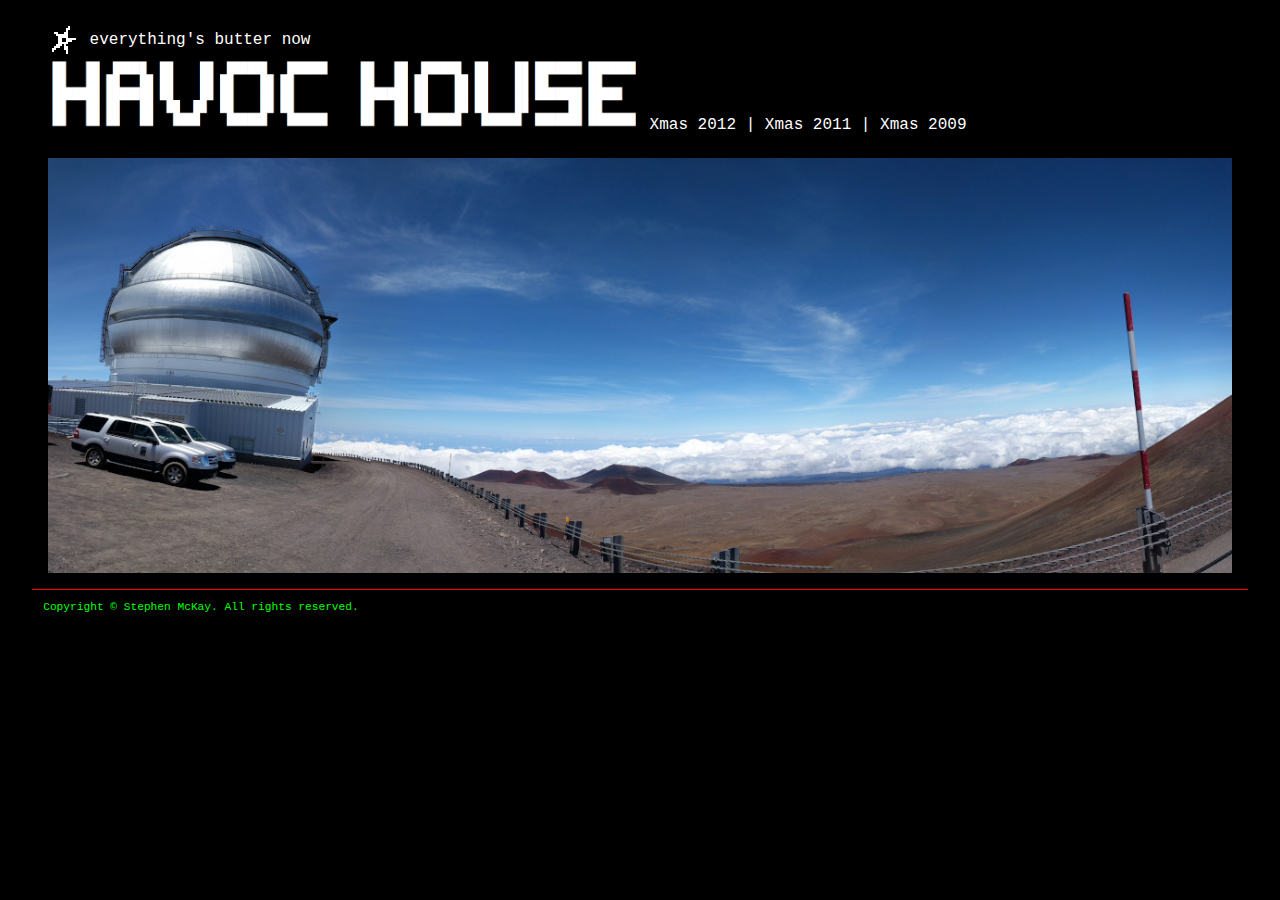
==== index.html @ 0ea738f2 "Update index.html to ref resized Mauna Kea pics." ====
<html>

  <head>
    <!--: Havoc House-->
    <title>Havoc House ... loving you one nibble at a time</title>
    <link rel="icon" type="image/x-icon" href="favicon.ico">
    <link rel="stylesheet" type="text/css" href="shared.css">
  </head>
</head>

  <body>
    <div class="header">
      <!-- moved "vertical-align:middle" style from span to img -->
<div>
  <img style="vertical-align:middle" src="star.png" alt="The Colgreen Star"/>
  <span style="">everything's butter now</span>
</div>
<a class="hlink" href="/" title="Havoc.House"><img src="havoc_house.png" alt="Havoc House" /></a>
<a href="xmas2012/" class="siteNav">Xmas 2012</a> | 
<a href="xmas2011/" class="siteNav">Xmas 2011</a> | 
<a href="xmas2009/" class="siteNav">Xmas 2009</a>


    </div>
    <div class="body">
      <a href="mauna_kea_2017.jpg">
        <img width="100%" src="mauna_kea_2017_mini.jpg" alt="Mauna Kea 2017" />
      </a>
    </div>

    <div class="footer">
      	Copyright &copy; Stephen McKay. All rights reserved.

	<script type="text/javascript">
	var gaJsHost = (("https:" == document.location.protocol) ? "https://ssl." : "http://www.");
	document.write(unescape("%3Cscript src='" + gaJsHost + "google-analytics.com/ga.js' type='text/javascript'%3E%3C/script%3E"));
	</script>
	<script type="text/javascript">
	try {
	var pageTracker = _gat._getTracker("UA-6928592-1");
	pageTracker._trackPageview();
	} catch(err) {}</script>

    </div>

  </body>
</html>
---- shared.css ----
body {
	background-color: black;
	color: white;
	margin: 0px;
	padding: 1em;
	padding-left: 2em;
	padding-right: 2em;
	font-family: serif;
}

div.header {
	text-align: left;
	padding: .5em 1em .5em 1em;
        font-family: "Courier New", monospace;
}

div.body {
	background-color: black;
	padding: 1em;
}

div.content {
	background-color: white;
	padding-top: 2em;
	padding-left: 3em;
	padding-right: 3em;
	padding-bottom: 1.5em;
	border: 0px;
	font-size: 1.2em;
}

div.footer {
	text-align: left;
	color: #00FF00;
        font-family: "Courier New", Courier, monospace;
	font-size: .7em;
	padding: 1em;
	border-top: 1px solid red;
}

div.menuBlurb {
	text-align: right;
	padding: .25em;
	margin: .5em;
}

div.menuItem {
	/* cursor:pointer; */
	cursor:hand;
	margin: .5em;
	margin-right: 0em;
	margin-top: 0em;
	padding: .25em;
	padding-right: .5em;
	text-align: right;
	border: 0em;
	font-size: 1.5em;
	font-weight: bold;
}
code {
	color: darkred;
}

h1.title {
	text-align: center;
	font-weight: normal;
	font-size: 2em;
	margin: 0;
}

h2.title {
	text-align: center;
	font-weight: normal;
	font-size: 1.5em;
	margin: 0;
}

a {
        color: #0000FF;
}

a.hlink {
        font-family: "Courier New", monospace;
        white-space: pre;
        color: red;
        text-decoration: none;
	font-size: .5em;
}

a.hlink img {
	width: 50%;
	filter: invert(1);
}

@media only screen and (max-width: 640px) {

   a.hlink { 
      font-size: .5em; 
   }

}

a.siteNav {
	text-decoration: none;
	color: white;
}

a.siteNav:hover {
	text-decoration: underline;
}

dl.asterlist > dt:before {
	content: "* ";
}

iframe.wrapper {
	width: 100%;
	height: 100%;
}

/* blogger stuff */
#Title {
	font-size:43px;
	padding-left:0px;
	padding-top:10px;
	text-transform:none;
}

#Description {
	padding:0px;
	padding-top:10px;
	font-size:12px;
	font-weight:normal;
}

.DateHeader {
	font-size:18px;
	text-align:left;
	margin-top:30px;
	width:300px;
	margin-bottom: 0px;
	color: gray;
	font-weight: bold;
}

.PostTitle {
	font-size:1.2em;
	font-weight:bold;
	font-family: sans-serif;
}

.Post {
	margin-bottom:20px;
	font-size:15px;
	padding-right:15px;
	line-height:22px;
	font-family:arial, helvetica;
	color:black;
}

.PostFooter {
	margin-bottom:10px;
	margin-left:0px;
	color:gray;
	font-size:10px;
}

#menu {
	float:right;
	padding:10px;
	padding-top:0px;
	margin:0px 0px 10px 10px;
	/* background-color:#ffb83d; */
	border: 1px dashed #ffb83d;
	/* -moz-border-radius: 1em 1em 1em 1em; */
	/* border-radius: 1em 1em 1em 1em; */
}

p {
	margin:0px 10px 10px 10px;
}

#Archives {
	font-size:12px;
	margin-top:15px;
}

.code {
  background-color: pink;
  padding: .7em;
}
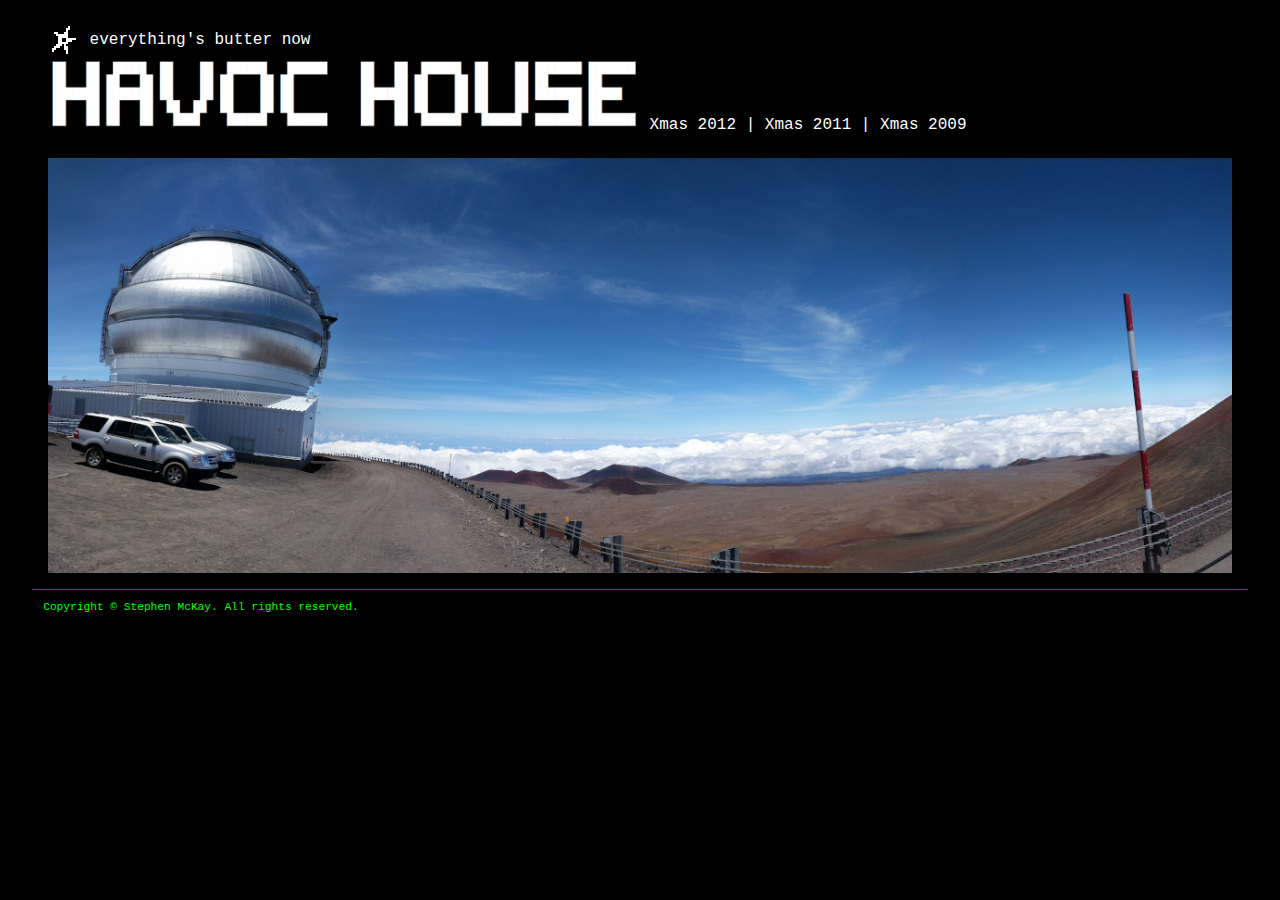
==== commit fa253bf1: "Update Google Analytics tag." ====
--- a/index.html
+++ b/index.html
@@ -31,15 +31,15 @@
     <div class="footer">
       	Copyright &copy; Stephen McKay. All rights reserved.
 
-	<script type="text/javascript">
-	var gaJsHost = (("https:" == document.location.protocol) ? "https://ssl." : "http://www.");
-	document.write(unescape("%3Cscript src='" + gaJsHost + "google-analytics.com/ga.js' type='text/javascript'%3E%3C/script%3E"));
+	<!-- Google tag (gtag.js) -->
+	<script async src="https://www.googletagmanager.com/gtag/js?id=G-875MPXVBZ8"></script>
+	<script>
+	  window.dataLayer = window.dataLayer || [];
+	  function gtag(){dataLayer.push(arguments);}
+	  gtag('js', new Date());
+
+	  gtag('config', 'G-875MPXVBZ8');
 	</script>
-	<script type="text/javascript">
-	try {
-	var pageTracker = _gat._getTracker("UA-6928592-1");
-	pageTracker._trackPageview();
-	} catch(err) {}</script>
 
     </div>
 
--- a/shared.css
+++ b/shared.css
@@ -89,7 +89,13 @@
 
 a.hlink img {
 	width: 50%;
+	content: url("havoc_house.png");
 	filter: invert(1);
+}
+
+a.hlink img:hover {
+	filter: invert(0);
+	content: url("havoc_house_hottie.png");
 }
 
 @media only screen and (max-width: 640px) {
@@ -107,85 +113,4 @@
 
 a.siteNav:hover {
 	text-decoration: underline;
-}
-
-dl.asterlist > dt:before {
-	content: "* ";
-}
-
-iframe.wrapper {
-	width: 100%;
-	height: 100%;
-}
-
-/* blogger stuff */
-#Title {
-	font-size:43px;
-	padding-left:0px;
-	padding-top:10px;
-	text-transform:none;
-}
-
-#Description {
-	padding:0px;
-	padding-top:10px;
-	font-size:12px;
-	font-weight:normal;
-}
-
-.DateHeader {
-	font-size:18px;
-	text-align:left;
-	margin-top:30px;
-	width:300px;
-	margin-bottom: 0px;
-	color: gray;
-	font-weight: bold;
-}
-
-.PostTitle {
-	font-size:1.2em;
-	font-weight:bold;
-	font-family: sans-serif;
-}
-
-.Post {
-	margin-bottom:20px;
-	font-size:15px;
-	padding-right:15px;
-	line-height:22px;
-	font-family:arial, helvetica;
-	color:black;
-}
-
-.PostFooter {
-	margin-bottom:10px;
-	margin-left:0px;
-	color:gray;
-	font-size:10px;
-}
-
-#menu {
-	float:right;
-	padding:10px;
-	padding-top:0px;
-	margin:0px 0px 10px 10px;
-	/* background-color:#ffb83d; */
-	border: 1px dashed #ffb83d;
-	/* -moz-border-radius: 1em 1em 1em 1em; */
-	/* border-radius: 1em 1em 1em 1em; */
-}
-
-p {
-	margin:0px 10px 10px 10px;
-}
-
-#Archives {
-	font-size:12px;
-	margin-top:15px;
-}
-
-.code {
-  background-color: pink;
-  padding: .7em;
-}
+}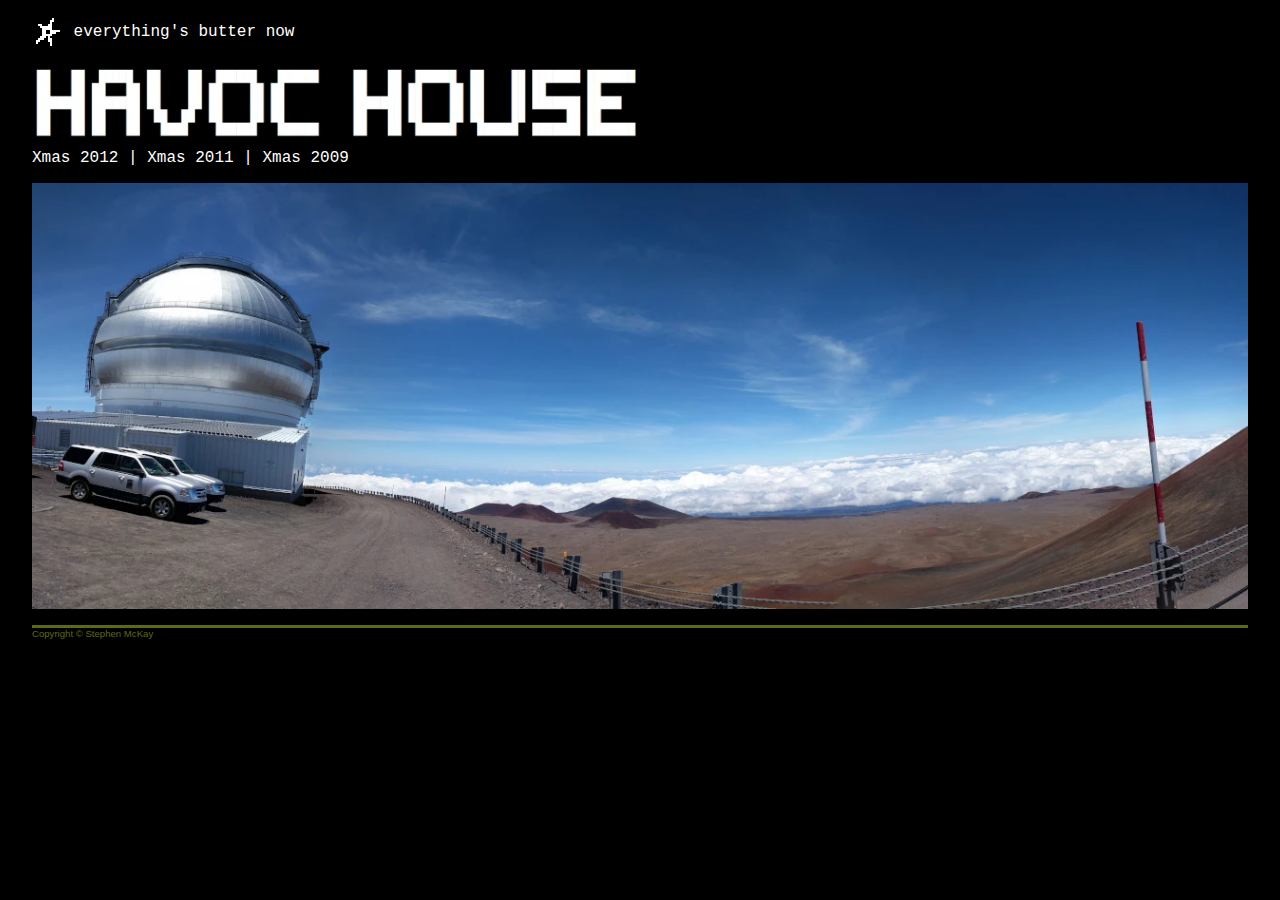
==== commit 1b64e28d: "Reorg style and layout." ====
--- a/index.html
+++ b/index.html
@@ -1,47 +1,123 @@
 <html>
-
-  <head>
-    <!--: Havoc House-->
-    <title>Havoc House ... loving you one nibble at a time</title>
-    <link rel="icon" type="image/x-icon" href="favicon.ico">
-    <link rel="stylesheet" type="text/css" href="shared.css">
-  </head>
-</head>
-
-  <body>
-    <div class="header">
-      <!-- moved "vertical-align:middle" style from span to img -->
-<div>
-  <img style="vertical-align:middle" src="star.png" alt="The Colgreen Star"/>
-  <span style="">everything's butter now</span>
-</div>
-<a class="hlink" href="/" title="Havoc.House"><img src="havoc_house.png" alt="Havoc House" /></a>
-<a href="xmas2012/" class="siteNav">Xmas 2012</a> | 
-<a href="xmas2011/" class="siteNav">Xmas 2011</a> | 
-<a href="xmas2009/" class="siteNav">Xmas 2009</a>
-
-
-    </div>
-    <div class="body">
-      <a href="mauna_kea_2017.jpg">
-        <img width="100%" src="mauna_kea_2017_mini.jpg" alt="Mauna Kea 2017" />
-      </a>
-    </div>
-
-    <div class="footer">
-      	Copyright &copy; Stephen McKay. All rights reserved.
-
+	<head>
+		<title>Havoc House ... loving you one nibble at a time</title>
+		<link rel="icon" type="image/x-icon" href="favicon.ico">
+		<style>
+			/** vars and common elements */
+			:root {
+				--babypoop: rgb(93, 106, 21);
+			}
+			.mono {
+				font-family: "Courier New", monospace;
+			}
+			.fancy {
+				font-family: 'Segoe UI', Tahoma, Geneva, Verdana, sans-serif;
+			}
+			.sep5, .sep10 {
+				width: 100%;
+			}
+			.sep5 {
+				padding: .3em 0em;
+			}
+			.sep10 {
+				padding: .5em 0em;
+			}
+		</style>
+		<style>
+			body {
+				background-color: black;
+				color: white;
+				margin: 0px;
+				padding: 1em 2em;
+				font-family: serif;
+				font-size: 1em;
+			}
+			.tag {
+				text-align: left;
+			}
+			.tag img {
+				height: 32px;
+				width: 32px;
+				vertical-align: middle;
+			}
+			.nav {
+				text-align: left;
+			}
+			.nav a {
+				white-space: pre;
+				text-decoration: none;
+			}
+			.nav img {
+				width: 50%;
+			}
+			.nav img:hover {
+				filter: invert(1) brightness(50%) sepia(100%) hue-rotate(350deg) saturate(900%);
+			}
+			.nav a {
+				text-decoration: none;
+				color: white;
+			}
+			.nav a:hover {
+				text-decoration: underline;
+			}
+			.footer {
+				border-top: 3px solid var(--babypoop);
+				text-align: left;
+				color: var(--babypoop);
+				font-size: .6em;
+			}
+		</style>
+		<style>
+			/** tweak layout on smaller screens */			
+			@media only screen and (max-width: 800px) {
+				body {
+					padding: .7em 1.4em;
+					font-size: .7em;
+				}
+				.tag img {
+					height: 16px;
+					width: 16px;
+				}
+				.nav img {
+					display: block;
+				}
+				.footer {
+					border-top: 2px solid var(--babypoop);
+					font-size: .5em; 
+				}
+			}
+		</style>
+		</style>
+		</head>
+	</head>
 	<!-- Google tag (gtag.js) -->
-	<script async src="https://www.googletagmanager.com/gtag/js?id=G-875MPXVBZ8"></script>
+	<script async src="https://www.googletagmanager.com/gtag/js?id=G-M1CK7RR283"></script>
 	<script>
-	  window.dataLayer = window.dataLayer || [];
-	  function gtag(){dataLayer.push(arguments);}
-	  gtag('js', new Date());
-
-	  gtag('config', 'G-875MPXVBZ8');
+		window.dataLayer = window.dataLayer || [];
+		function gtag(){dataLayer.push(arguments);}
+		gtag('js', new Date());
+		gtag('config', 'G-M1CK7RR283');
 	</script>
-
-    </div>
-
-  </body>
+	<body>
+		<div class="tag mono">
+			<img src="star.png" alt="La Estrella Colgreen"/>
+			<span>everything's butter now</span>
+		</div>
+		<div class="sep10"></div>
+		<div class="nav mono">
+			<a href="/" title="Havoc.House"><img src="havoc_house.webp" alt="Havoc House" /></a>
+			<div class="sep5"></div>
+			<a href="xmas2012/">Xmas 2012</a> | 
+			<a href="xmas2011/">Xmas 2011</a> | 
+			<a href="xmas2009/">Xmas 2009</a>
+		</div>
+		<div class="sep10"></div>
+		<a href="https://photos.app.goo.gl/uGA7nQSo5MJise8c6">
+			<img width="100%" src="mauna_kea.webp" alt="Mauna Kea 2017" />
+		</a>
+		<div class="sep10"></div>
+		<div class="footer fancy">
+			Copyright &copy; Stephen McKay
+		</div>
+	</body>
 </html>
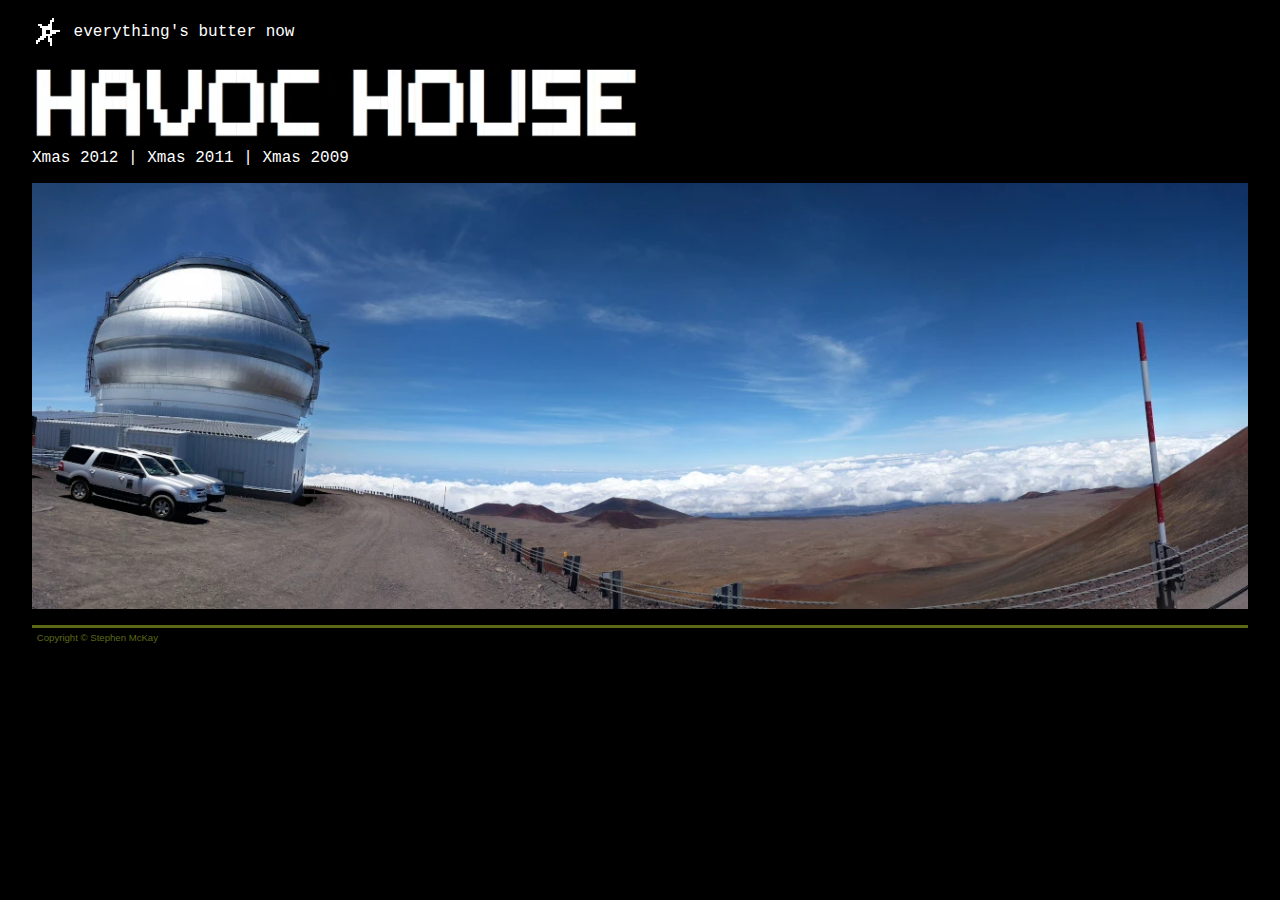
==== commit 61db1979: "Tweak footer padding." ====
--- a/index.html
+++ b/index.html
@@ -65,6 +65,7 @@
 				text-align: left;
 				color: var(--babypoop);
 				font-size: .6em;
+				padding: .5em;
 			}
 		</style>
 		<style>
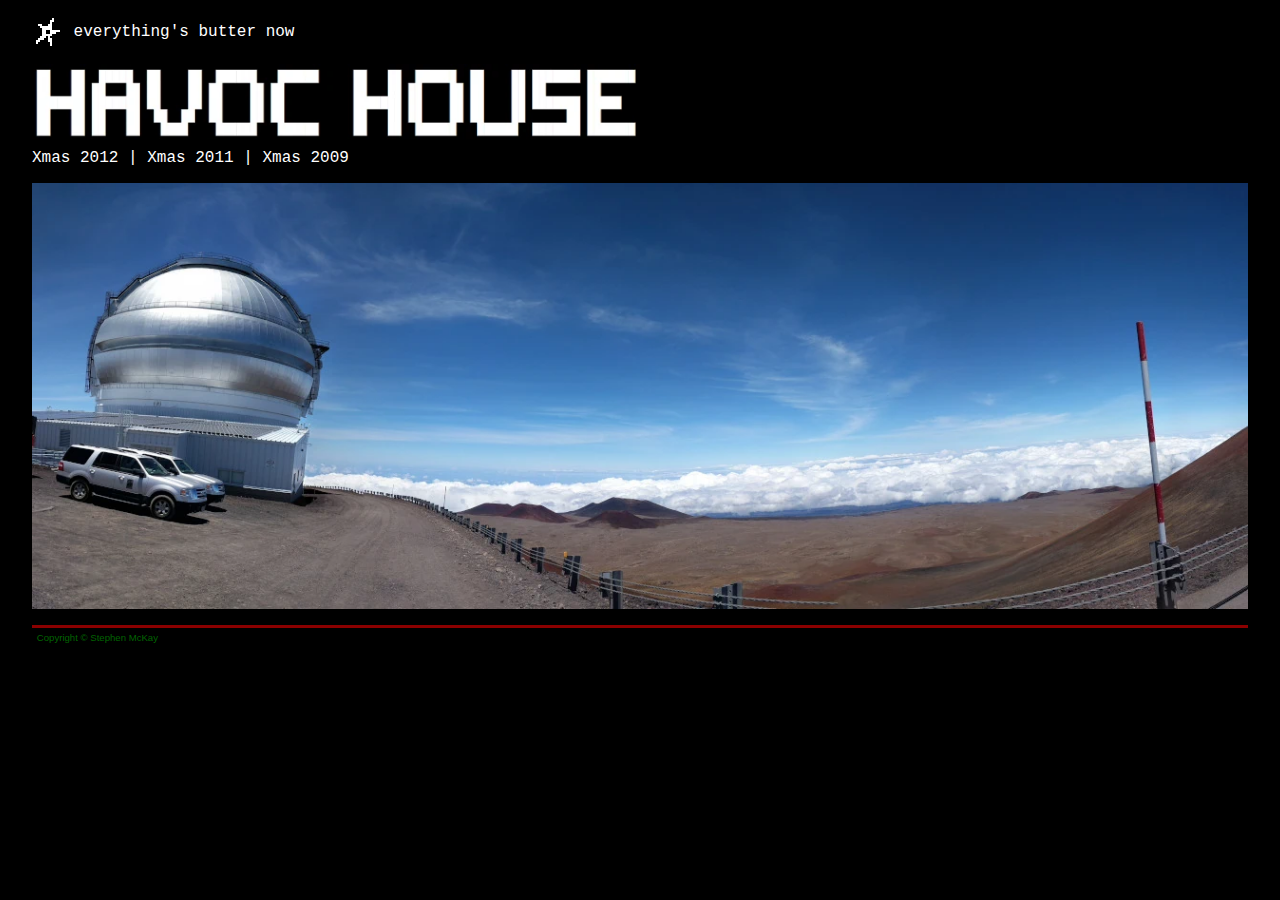
==== commit 642894aa: "Revert to old-like footer colors." ====
--- a/index.html
+++ b/index.html
@@ -4,9 +4,6 @@
 		<link rel="icon" type="image/x-icon" href="favicon.ico">
 		<style>
 			/** vars and common elements */
-			:root {
-				--babypoop: rgb(93, 106, 21);
-			}
 			.mono {
 				font-family: "Courier New", monospace;
 			}
@@ -61,9 +58,9 @@
 				text-decoration: underline;
 			}
 			.footer {
-				border-top: 3px solid var(--babypoop);
+				border-top: 3px solid darkred;
 				text-align: left;
-				color: var(--babypoop);
+				color: darkgreen;
 				font-size: .6em;
 				padding: .5em;
 			}
@@ -83,7 +80,7 @@
 					display: block;
 				}
 				.footer {
-					border-top: 2px solid var(--babypoop);
+					border-top: 2px solid darkred;
 					font-size: .5em; 
 				}
 			}
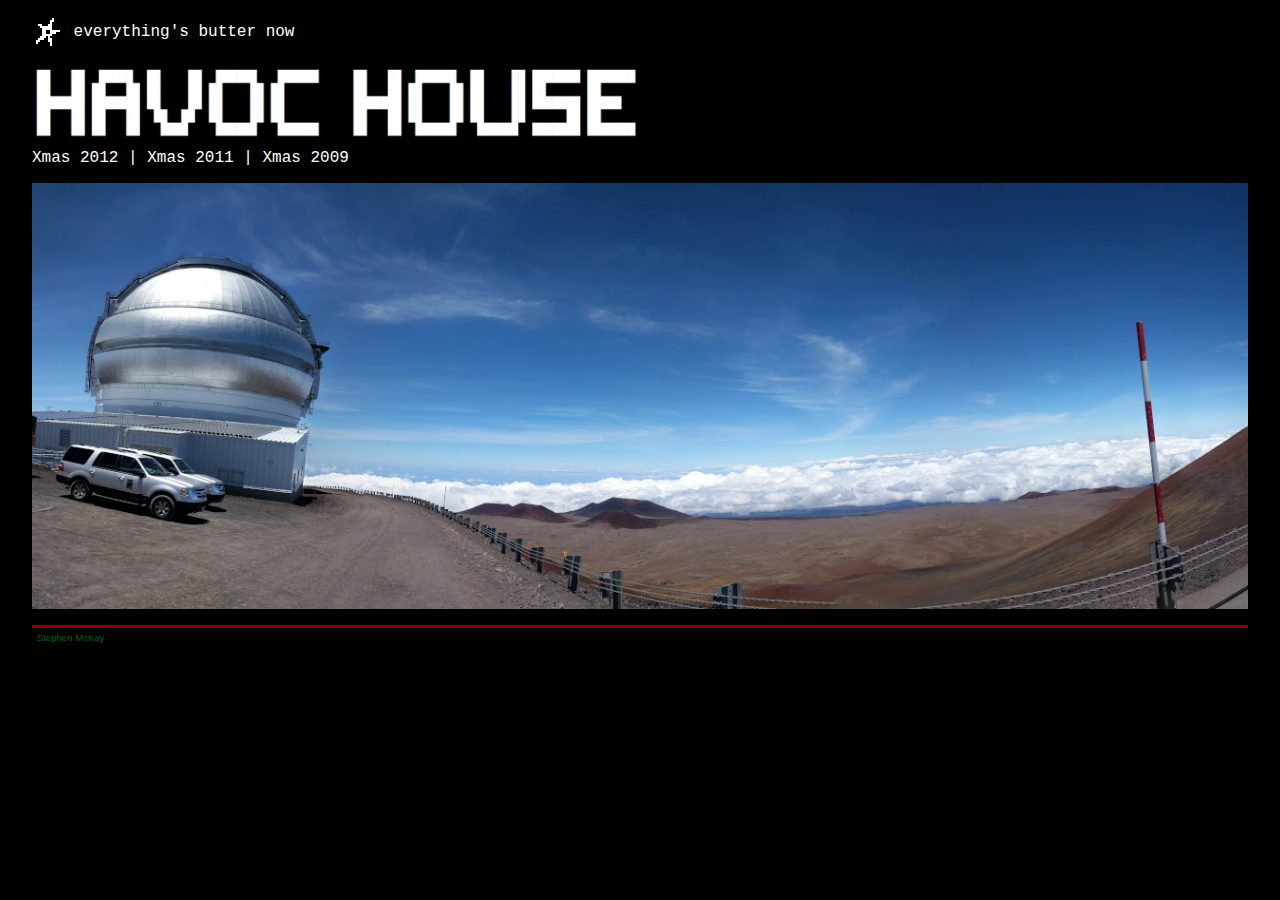
==== commit 12698b91: "Update index.html" ====
--- a/index.html
+++ b/index.html
@@ -115,7 +115,7 @@
 		</a>
 		<div class="sep10"></div>
 		<div class="footer fancy">
-			Copyright &copy; Stephen McKay
+			Stephen McKay
 		</div>
 	</body>
 </html>
